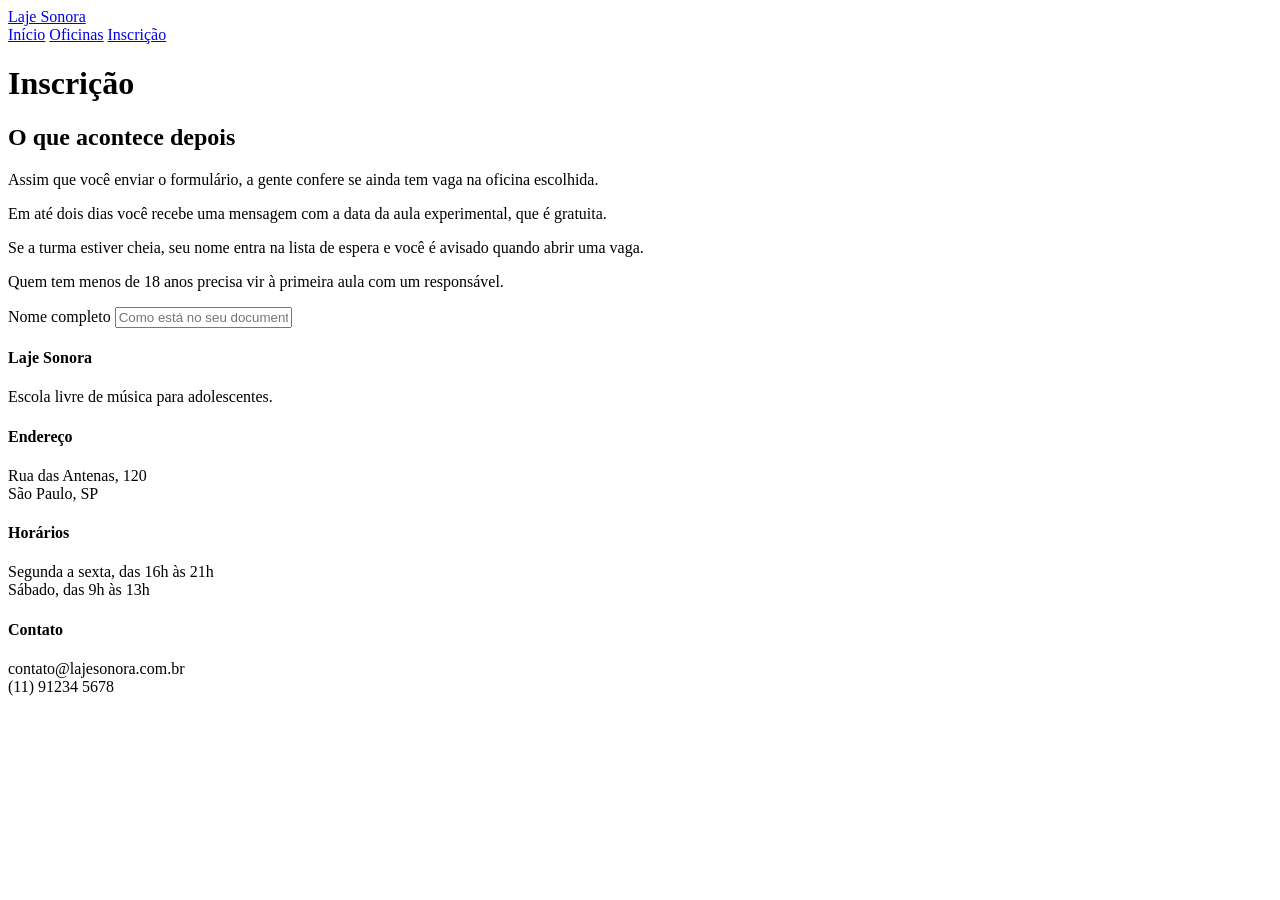
==== pages/inscricao.html @ 1e9c2ead "aula 3 74%" ====
<!DOCTYPE html>
<html lang="pt-BR">
<head>
    <meta charset="UTF-8">
    <meta name="viewport" content="width=device-width, initial-scale=1.0">
    <link rel="stylesheet" href="../styles/inscricao.css">
    <link rel="preconnect" href="https://fonts.googleapis.com">
    <link rel="preconnect" href="https://fonts.gstatic.com" crossorigin>
    <link href="https://fonts.googleapis.com/css2?family=Archivo:ital,wght@0,100..900;1,100..900&family=Big+Shoulders:opsz,wght@10..72,100..900&display=swap" rel="stylesheet">
    <title>Laje Sonora | Inscrição</title>
</head>
<body>
    
    <header class="conteudo topo">

        <a href="index.html" class="logo">Laje Sonora</a>

        <nav class="menu">
            <a href="../index.html">Início</a>
            <a href="./oficinas.html">Oficinas</a>
            <a href="./inscricao.html" class="atual">Inscrição</a>
        </nav>

    </header>


    <main class="conteudo">

        <h1 class="titulo-pagina">Inscrição</h1>

        <div class="inscricao">

            <section class="explicacao">

                <h2>O que acontece depois</h2>

                <p>Assim que você enviar o formulário, a gente confere se ainda tem vaga na oficina escolhida.</p>

                <p>Em até dois dias você recebe uma mensagem com a data da aula experimental, que é gratuita.</p>

                <p>Se a turma estiver cheia, seu nome entra na lista de espera e você é avisado quando abrir uma vaga.</p>

                <p class="aviso">Quem tem menos de 18 anos precisa vir à primeira aula com um responsável.</p>

            </section>

            <form action="#" method="post" class="formulario">

                <div class="linha">

                    <div class="campo">

                        <label for="nome">Nome completo</label>

                        <input type="text" id="nome" name="nome" placeholder="Como está no seu documento" required>

                    </div>

                </div>

            </form>

        </div>

    </main>

    <footer class="rodape">

        <div class="conteudo rodape-colunas">

            <div class="rodape-coluna">

                <h4>Laje Sonora</h4>

                <p>Escola livre de música para adolescentes.</p>

            </div>

            <div class="rodape-coluna">

                <h4>Endereço</h4>

                <p>Rua das Antenas, 120 <br> São Paulo, SP</p>

            </div>
            
            <div class="rodape-coluna">

                <h4>Horários</h4>

                <p>Segunda a sexta, das 16h às 21h <br> Sábado, das 9h às 13h</p>

            </div>

            <div class="rodape-coluna">

                <h4>Contato</h4>

                <p>contato@lajesonora.com.br <br> (11) 91234 5678</p>

            </div>

        </div>

    </footer>

</body>
</html>
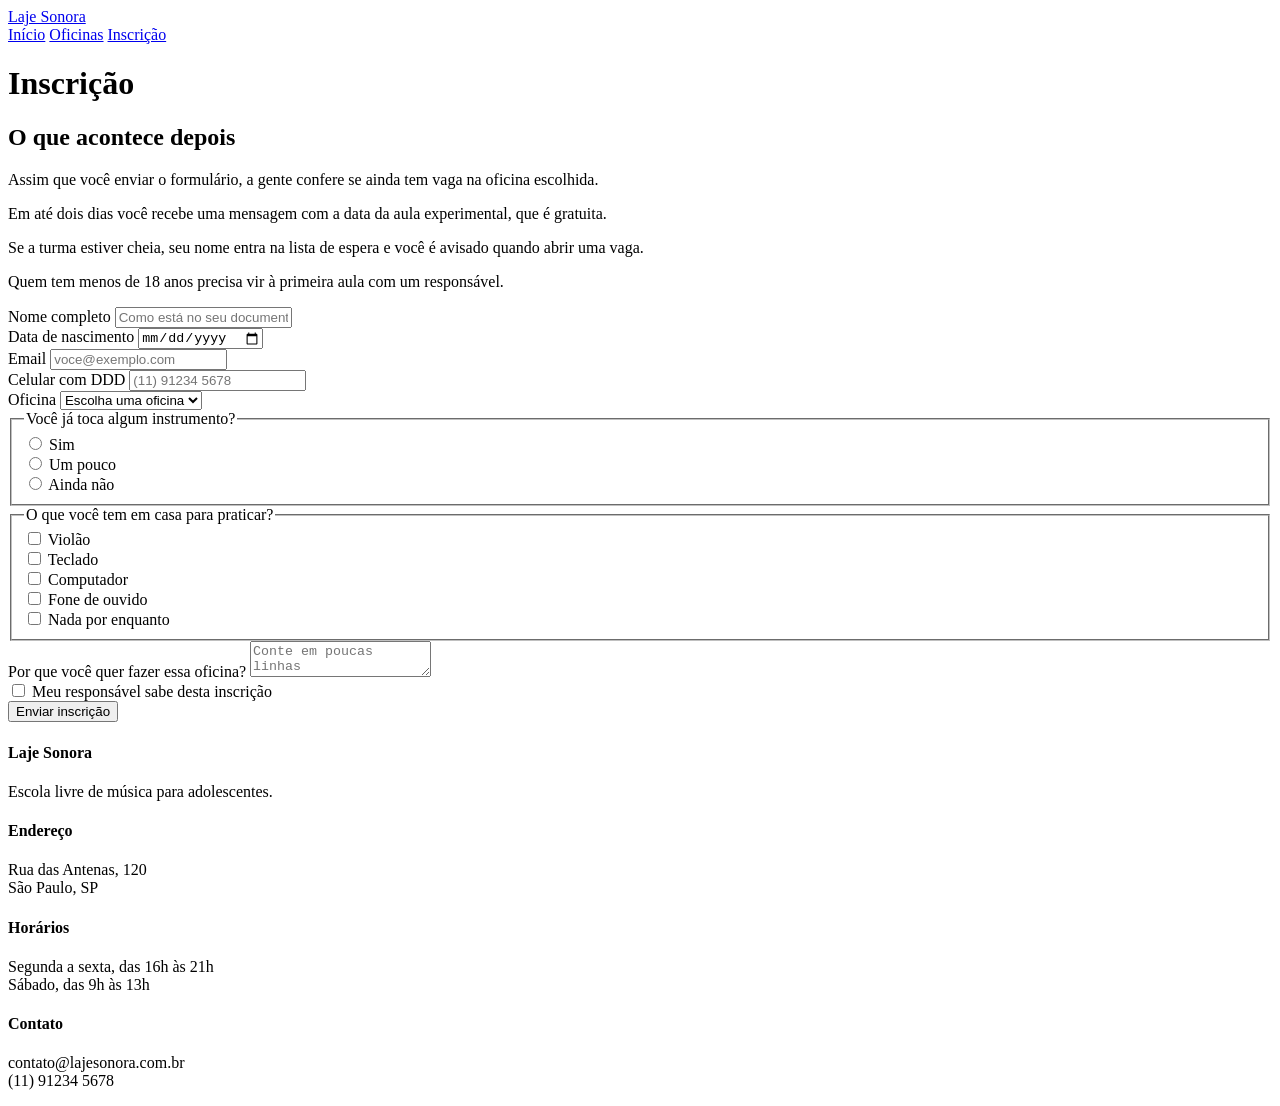
==== commit 1b98b8c0: "Formulário de inscrição" ====
--- a/pages/inscricao.html
+++ b/pages/inscricao.html
@@ -56,7 +56,146 @@
 
                     </div>
 
-                </div>
+                    <div class="campo">
+
+                        <label for="nascimento">Data de nascimento</label>
+                        <input type="date" id="nascimento" name="nascimento" required>
+                    
+                    </div>
+
+                </div>
+
+                <div class="linha">
+                    
+                    <div class="campo">
+
+                        <label for="email">Email</label>
+                        <input type="email" id="email" name="email" placeholder="voce@exemplo.com" required>
+  
+                    </div>
+
+                    <div class="campo">
+    
+                        <label for="telefone">Celular com DDD</label>
+                        <input type="tel" id="telefone" name="telefone" placeholder="(11) 91234 5678" required>
+  
+                    </div>
+
+                </div>
+
+                <div class="campo">
+  
+                    <label for="oficina">Oficina</label>
+
+                    <select id="oficina" name="oficina" required>
+
+                    <option value="">Escolha uma oficina</option>
+                    <option value="violao">Violão do zero</option>
+                    <option value="beats">Produção de beats</option>
+                    <option value="canto">Canto em grupo</option>
+                    <option value="teclado">Teclado e harmonia</option>
+                    <option value="bateria">Bateria e percussão</option>
+                    <option value="gravacao">Gravação no celular</option>
+
+                    </select>
+
+                </div>
+
+                <fieldset class="grupo">
+                    <legend>Você já toca algum instrumento?</legend>
+
+                    <div class="opcoes">
+
+                        <div class="opcao">
+
+                            <input type="radio" id="tocaSim" name="toca" value="sim">
+                            <label for="tocaSim">Sim</label>
+
+                        </div>
+
+                        <div class="opcao">
+      
+                            <input type="radio" id="tocaPouco" name="toca" value="pouco">
+                            <label for="tocaPouco">Um pouco</label>
+    
+                        </div>
+
+                        <div class="opcao">
+      
+                            <input type="radio" id="tocaNao" name="toca" value="nao">
+                            <label for="tocaNao">Ainda não</label>
+            
+                        </div>
+
+                    </div>
+                </fieldset>
+
+                <fieldset class="grupo">
+                    <legend>O que você tem em casa para praticar?</legend>
+
+                    <div class="opcoes">
+
+                        <div class="opcoes">
+    
+                            <div class="opcao">
+
+      
+                                <input type="checkbox" id="temViolao" name="tem" value="violao">
+                                <label for="temViolao">Violão</label>
+    
+                            </div>
+                            
+                            <div class="opcao">
+      
+                                <input type="checkbox" id="temTeclado" name="tem" value="teclado">
+                                <label for="temTeclado">Teclado</label>
+    
+                            </div>
+
+                            <div class="opcao">
+      
+                                <input type="checkbox" id="temComputador" name="tem" value="computador">
+                                <label for="temComputador">Computador</label>
+    
+                            </div>
+
+                            <div class="opcao">
+      
+                                <input type="checkbox" id="temFone" name="tem" value="fone">
+                                <label for="temFone">Fone de ouvido</label>
+    
+                            </div>
+
+                            <div class="opcao">
+      
+                                <input type="checkbox" id="temNada" name="tem" value="nada">
+                                <label for="temNada">Nada por enquanto</label>
+    
+                            </div>
+
+                    </div>
+                </fieldset>
+
+                <div class="campo">
+  
+                    <label for="motivo">Por que você quer fazer essa oficina?</label>
+                    <textarea id="motivo" name="motivo" placeholder="Conte em poucas linhas"></textarea>
+
+                </div>
+
+                <div class="opcao">
+  
+                    <input type="checkbox" id="responsavel" name="responsavel" required>
+                    <label for="responsavel">Meu responsável sabe desta inscrição</label>
+
+                </div>
+
+                <div>
+  
+                    <button type="submit" class="botao">Enviar inscrição</button>
+                
+                </div>
+
 
             </form>
 
